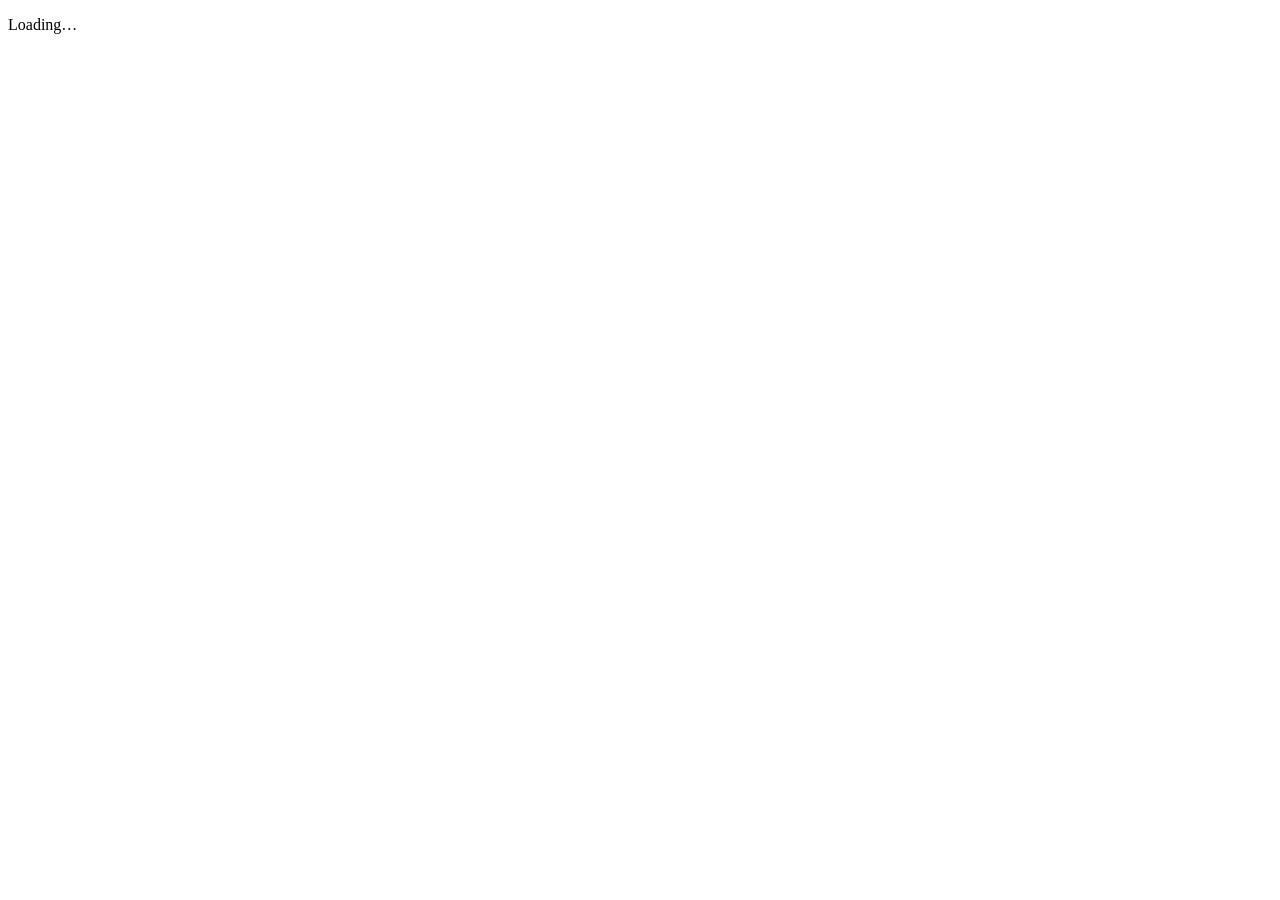
==== public/index.html @ ff0d366a "Add files via upload" ====
<!doctype html>
<html lang="en">
<head>
<meta charset="utf-8">
<meta name="viewport" content="width=device-width, initial-scale=1, viewport-fit=cover">
<script>/* iPhone/iPad: stop zooming in when a text box is tapped (pinch-zoom still works) */(function(){var ios=/iP(hone|ad|od)/.test(navigator.userAgent)||(navigator.platform==="MacIntel"&&navigator.maxTouchPoints>1);if(ios){var m=document.querySelector("meta[name=viewport]");m.setAttribute("content","width=device-width, initial-scale=1, maximum-scale=1, viewport-fit=cover");}})();</script>
<title>PadiHire · Freelance work and talent in Nigeria</title>
<meta name="description" content="Hire Nigerian freelancers or find freelance work. Payments are held in escrow until the work is approved.">
<meta name="theme-color" content="#5b21b6">
<link rel="icon" href="/favicon-32.png" sizes="32x32" type="image/png">
<link rel="icon" href="/favicon.svg" type="image/svg+xml">
<link rel="apple-touch-icon" href="/apple-touch-icon.png">
<link rel="preconnect" href="https://fonts.googleapis.com">
<link rel="preconnect" href="https://fonts.gstatic.com" crossorigin>
<link rel="stylesheet" href="https://fonts.googleapis.com/css2?family=Montserrat:wght@600;700;800&family=Open+Sans:wght@400;500;600;700&display=swap">
<link rel="stylesheet" href="/app.css?v=11">
</head>
<body>
<header class="top" id="top"></header>
<main id="app"><div class="wrap scr"><p class="loading">Loading…</p></div></main>
<footer id="foot"></footer>
<nav class="tabs" id="tabs" aria-label="App"></nav>
<div class="modal" id="modal" hidden></div>
<div class="toast" id="toast" role="status" hidden></div>
<noscript><div class="wrap scr"><p>PadiHire needs JavaScript turned on.</p></div></noscript>
<script src="/common.js?v=11"></script>
<script src="/app.js?v=11"></script>
</body>
</html>
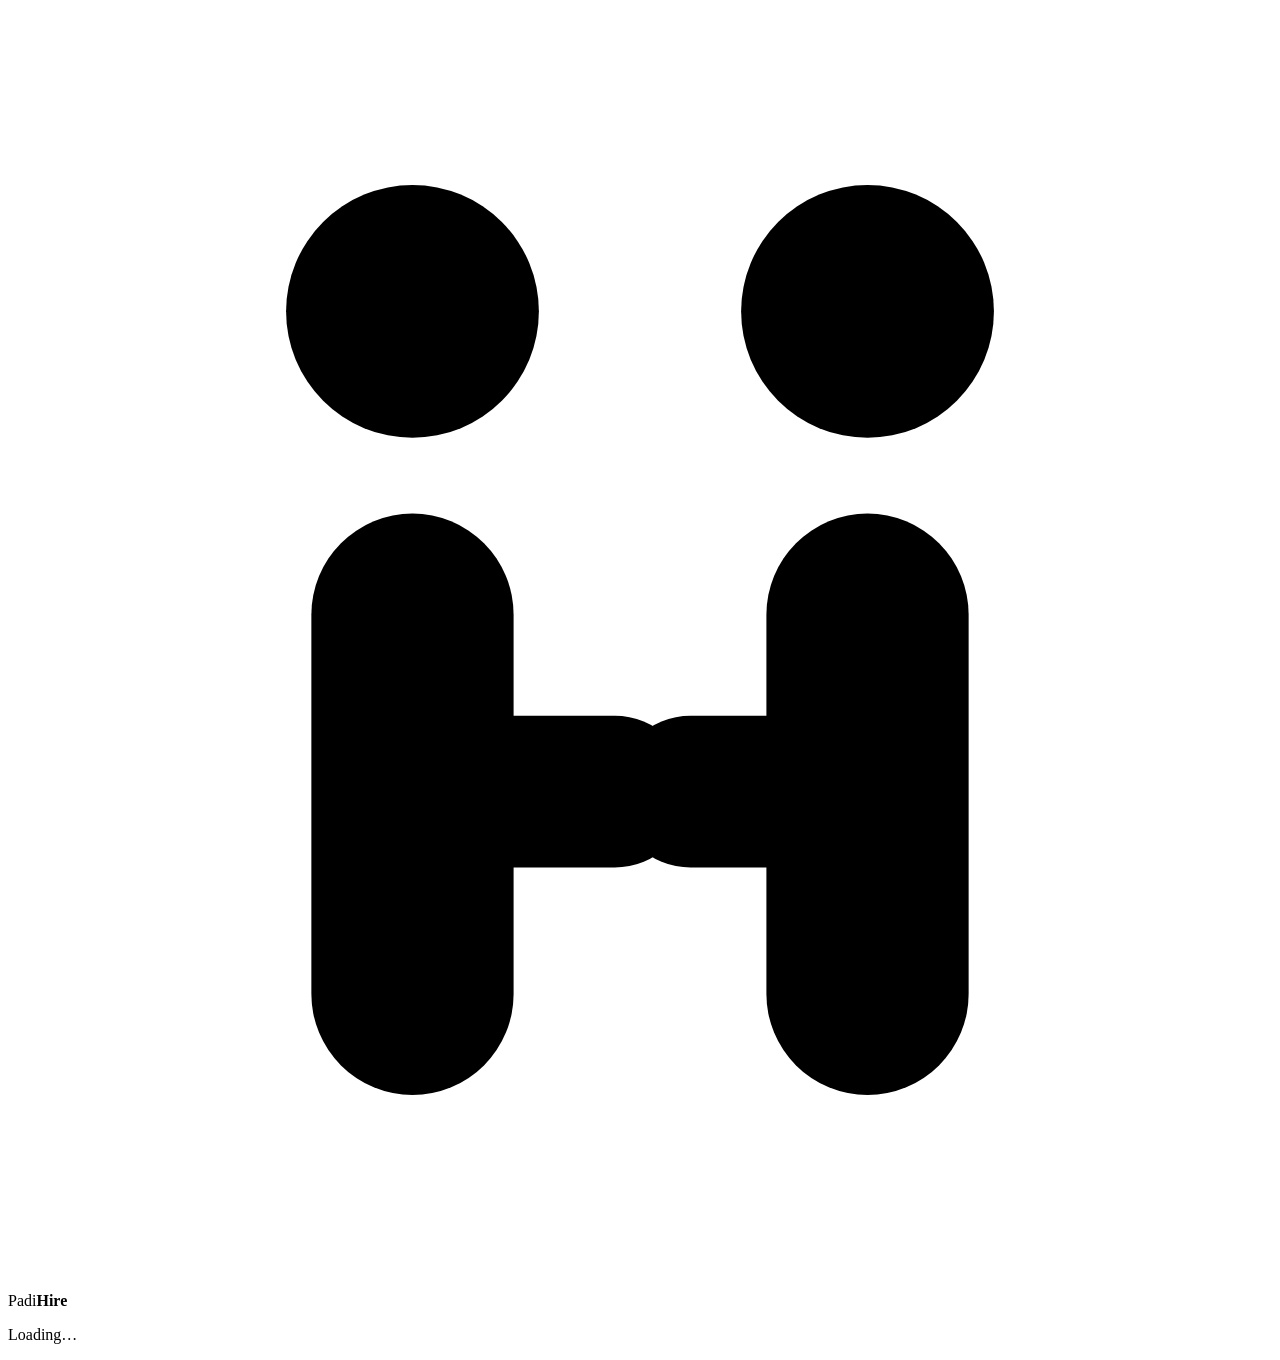
==== commit 05e8f318: "Add files via upload" ====
--- a/public/index.html
+++ b/public/index.html
@@ -6,6 +6,12 @@
 <script>/* iPhone/iPad: stop zooming in when a text box is tapped (pinch-zoom still works) */(function(){var ios=/iP(hone|ad|od)/.test(navigator.userAgent)||(navigator.platform==="MacIntel"&&navigator.maxTouchPoints>1);if(ios){var m=document.querySelector("meta[name=viewport]");m.setAttribute("content","width=device-width, initial-scale=1, maximum-scale=1, viewport-fit=cover");}})();</script>
 <title>PadiHire · Freelance work and talent in Nigeria</title>
 <meta name="description" content="Hire Nigerian freelancers or find freelance work. Payments are held in escrow until the work is approved.">
+<meta property="og:type" content="website">
+<meta property="og:site_name" content="PadiHire">
+<meta property="og:title" content="PadiHire · Freelance work and talent in Nigeria">
+<meta property="og:description" content="Hire Nigerian freelancers or find freelance work. Payments are held in escrow until the work is approved.">
+<meta property="og:image" content="/og.jpg">
+<meta name="twitter:card" content="summary_large_image">
 <meta name="theme-color" content="#5b21b6">
 <link rel="icon" href="/favicon-32.png" sizes="32x32" type="image/png">
 <link rel="icon" href="/favicon.svg" type="image/svg+xml">
@@ -13,9 +19,13 @@
 <link rel="preconnect" href="https://fonts.googleapis.com">
 <link rel="preconnect" href="https://fonts.gstatic.com" crossorigin>
 <link rel="stylesheet" href="https://fonts.googleapis.com/css2?family=Montserrat:wght@600;700;800&family=Open+Sans:wght@400;500;600;700&display=swap">
-<link rel="stylesheet" href="/app.css?v=11">
+<link rel="stylesheet" href="/app.css?v=13">
 </head>
 <body>
+<div id="splash" aria-hidden="true"><svg class="sp-mark" viewBox="0 0 100 100" focusable="false">
+<g class="sp-a"><circle cx="32" cy="24" r="10"/><rect x="24" y="40" width="16" height="46" rx="8"/><g class="sp-shake-a"><g class="sp-reach-a"><rect x="32" y="56" width="22" height="12" rx="6"/></g></g></g>
+<g class="sp-b"><circle cx="68" cy="24" r="10"/><rect x="60" y="40" width="16" height="46" rx="8"/><g class="sp-shake-b"><g class="sp-reach-b"><rect x="48" y="56" width="20" height="12" rx="6"/></g></g></g>
+</svg><p class="sp-word">Padi<b>Hire</b></p></div>
 <header class="top" id="top"></header>
 <main id="app"><div class="wrap scr"><p class="loading">Loading…</p></div></main>
 <footer id="foot"></footer>
@@ -23,7 +33,7 @@
 <div class="modal" id="modal" hidden></div>
 <div class="toast" id="toast" role="status" hidden></div>
 <noscript><div class="wrap scr"><p>PadiHire needs JavaScript turned on.</p></div></noscript>
-<script src="/common.js?v=11"></script>
-<script src="/app.js?v=11"></script>
+<script src="/common.js?v=13"></script>
+<script src="/app.js?v=13"></script>
 </body>
 </html>
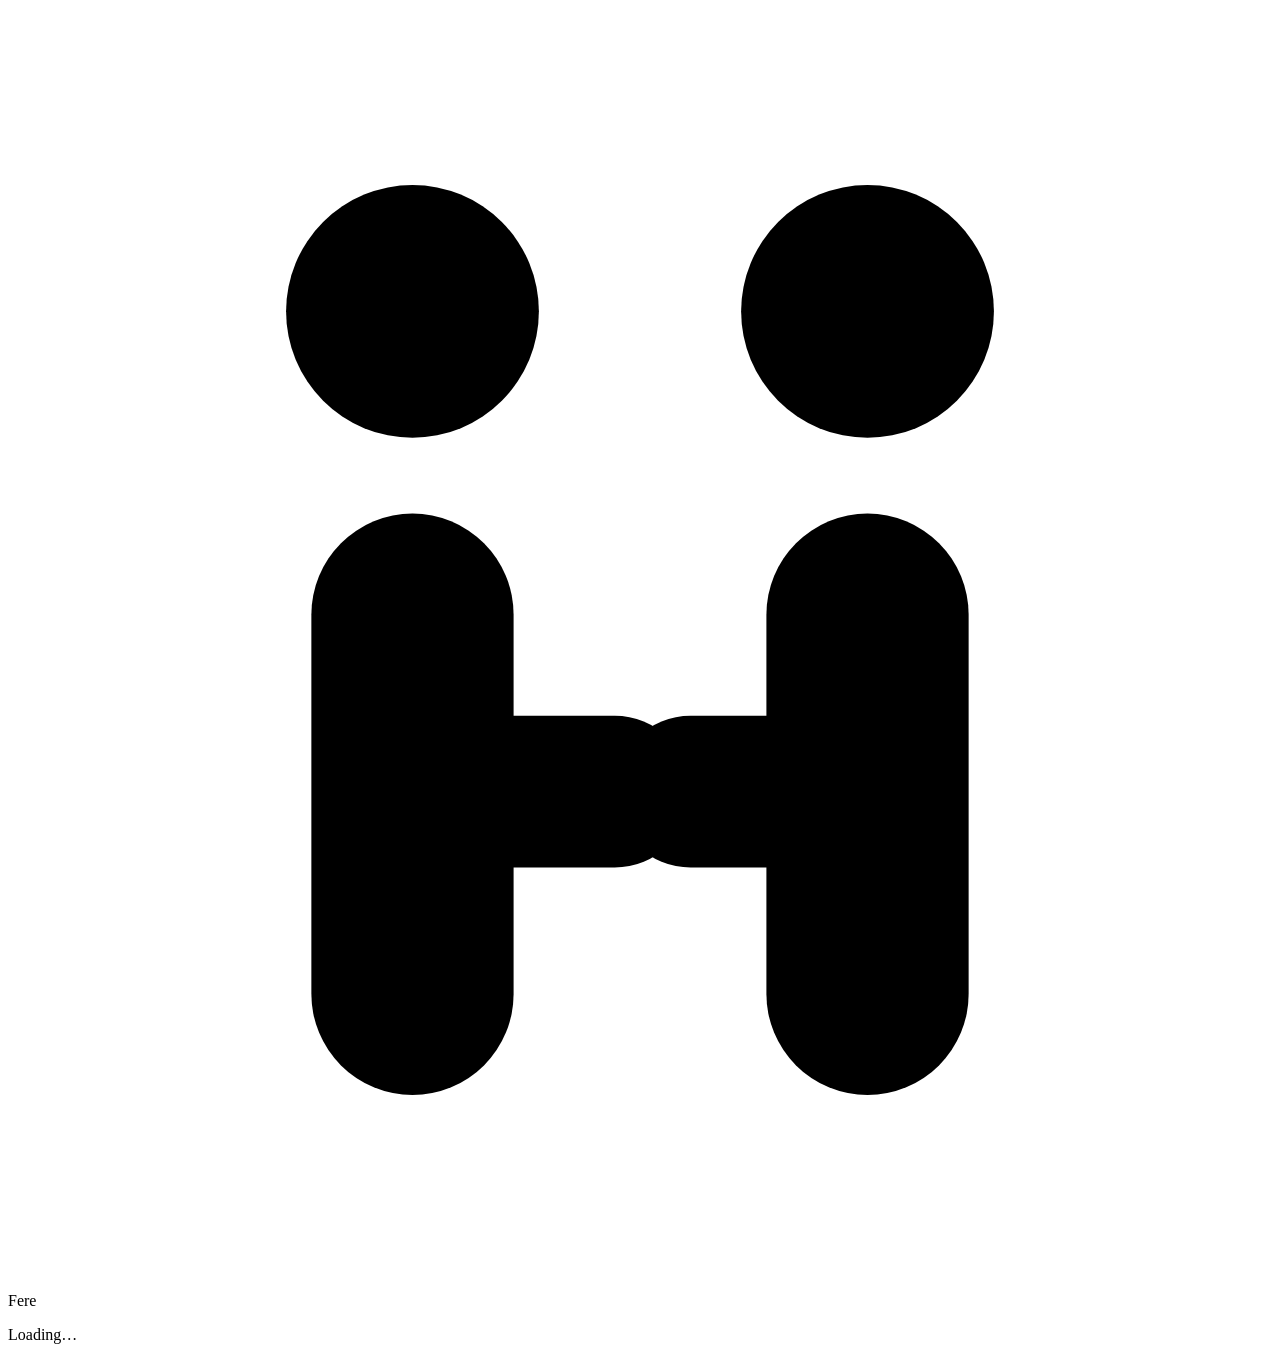
==== commit 7123216a: "Add files via upload" ====
--- a/public/index.html
+++ b/public/index.html
@@ -4,11 +4,11 @@
 <meta charset="utf-8">
 <meta name="viewport" content="width=device-width, initial-scale=1, viewport-fit=cover">
 <script>/* iPhone/iPad: stop zooming in when a text box is tapped (pinch-zoom still works) */(function(){var ios=/iP(hone|ad|od)/.test(navigator.userAgent)||(navigator.platform==="MacIntel"&&navigator.maxTouchPoints>1);if(ios){var m=document.querySelector("meta[name=viewport]");m.setAttribute("content","width=device-width, initial-scale=1, maximum-scale=1, viewport-fit=cover");}})();</script>
-<title>PadiHire · Freelance work and talent in Nigeria</title>
+<title>Fere · Freelance work and talent in Nigeria</title>
 <meta name="description" content="Hire Nigerian freelancers or find freelance work. Payments are held in escrow until the work is approved.">
 <meta property="og:type" content="website">
-<meta property="og:site_name" content="PadiHire">
-<meta property="og:title" content="PadiHire · Freelance work and talent in Nigeria">
+<meta property="og:site_name" content="Fere">
+<meta property="og:title" content="Fere · Freelance work and talent in Nigeria">
 <meta property="og:description" content="Hire Nigerian freelancers or find freelance work. Payments are held in escrow until the work is approved.">
 <meta property="og:image" content="/og.jpg">
 <meta name="twitter:card" content="summary_large_image">
@@ -19,21 +19,21 @@
 <link rel="preconnect" href="https://fonts.googleapis.com">
 <link rel="preconnect" href="https://fonts.gstatic.com" crossorigin>
 <link rel="stylesheet" href="https://fonts.googleapis.com/css2?family=Montserrat:wght@600;700;800&family=Open+Sans:wght@400;500;600;700&display=swap">
-<link rel="stylesheet" href="/app.css?v=13">
+<link rel="stylesheet" href="/app.css?v=15">
 </head>
 <body>
 <div id="splash" aria-hidden="true"><svg class="sp-mark" viewBox="0 0 100 100" focusable="false">
 <g class="sp-a"><circle cx="32" cy="24" r="10"/><rect x="24" y="40" width="16" height="46" rx="8"/><g class="sp-shake-a"><g class="sp-reach-a"><rect x="32" y="56" width="22" height="12" rx="6"/></g></g></g>
 <g class="sp-b"><circle cx="68" cy="24" r="10"/><rect x="60" y="40" width="16" height="46" rx="8"/><g class="sp-shake-b"><g class="sp-reach-b"><rect x="48" y="56" width="20" height="12" rx="6"/></g></g></g>
-</svg><p class="sp-word">Padi<b>Hire</b></p></div>
+</svg><p class="sp-word">Fere</p></div>
 <header class="top" id="top"></header>
 <main id="app"><div class="wrap scr"><p class="loading">Loading…</p></div></main>
 <footer id="foot"></footer>
 <nav class="tabs" id="tabs" aria-label="App"></nav>
 <div class="modal" id="modal" hidden></div>
 <div class="toast" id="toast" role="status" hidden></div>
-<noscript><div class="wrap scr"><p>PadiHire needs JavaScript turned on.</p></div></noscript>
-<script src="/common.js?v=13"></script>
-<script src="/app.js?v=13"></script>
+<noscript><div class="wrap scr"><p>Fere needs JavaScript turned on.</p></div></noscript>
+<script src="/common.js?v=15"></script>
+<script src="/app.js?v=15"></script>
 </body>
 </html>
